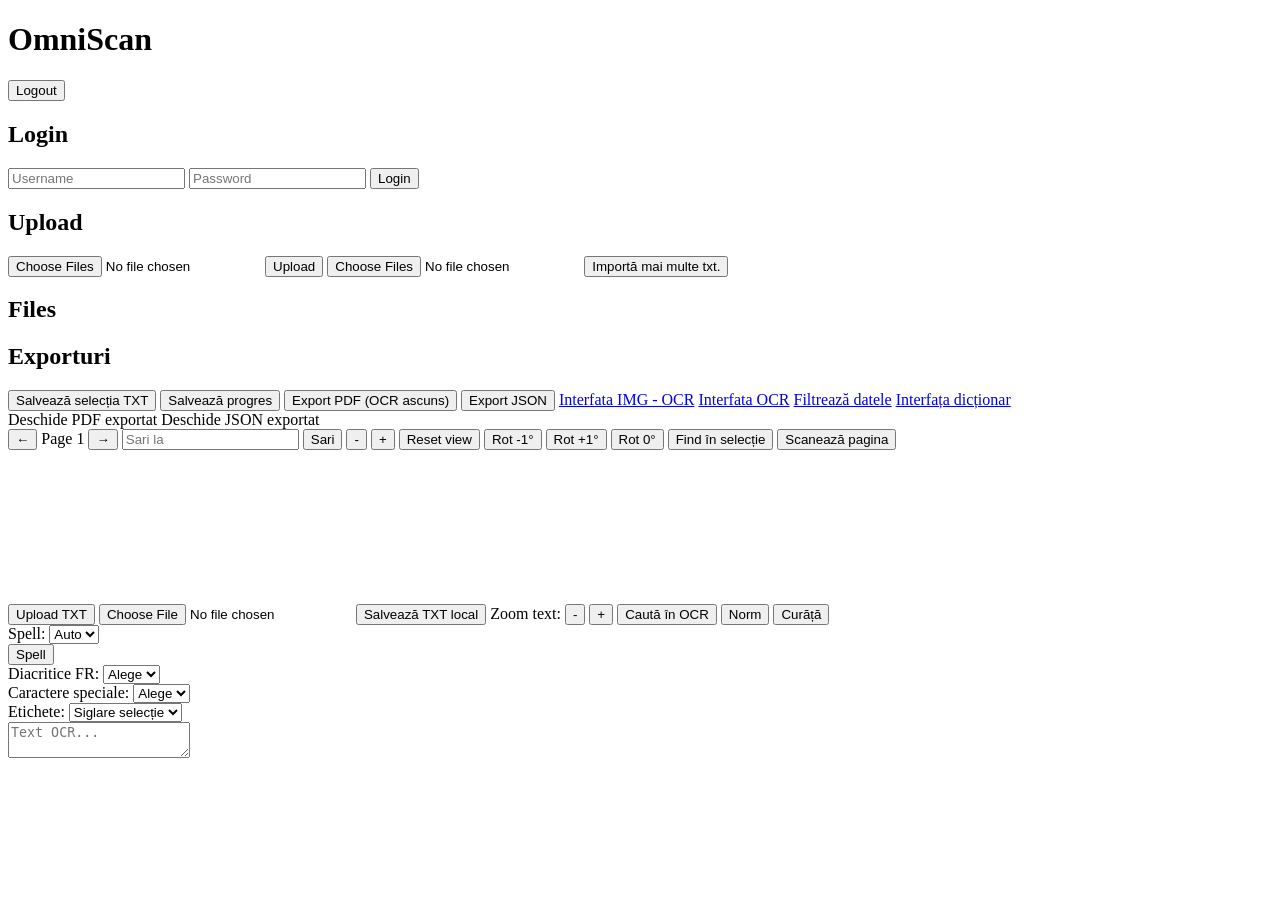
==== frontend/index.html @ a13c8dc9 "Initial OmniScan app" ====
<!doctype html>
<html lang="ro">
<head>
  <meta charset="utf-8" />
  <meta name="viewport" content="width=device-width, initial-scale=1" />
  <title>OmniScan</title>
  <link rel="stylesheet" href="/static/styles.css?v=46" />
</head>
<body>
  <div class="app">
    <header class="topbar">
      <h1>OmniScan</h1>
      <button id="logout-btn" class="secondary hidden">Logout</button>
    </header>

    <section id="login-section" class="card">
      <h2>Login</h2>
      <form id="login-form">
        <input type="text" name="username" placeholder="Username" required />
        <input type="password" name="password" placeholder="Password" required />
        <button type="submit">Login</button>
      </form>
      <div id="login-error" class="error"></div>
    </section>

    <section id="app-section" class="card hidden">
      <div class="row">
        <div class="upload-box">
          <h2>Upload</h2>
          <div class="inline">
            <input type="file" id="file-input" multiple />
            <button id="upload-btn">Upload</button>
            <input type="file" id="bulk-txt-input" accept=".txt,.zip,text/plain,application/zip" multiple class="hidden" />
            <button id="bulk-txt-btn">Importă mai multe txt.</button>
          </div>
        </div>
        <div>
          <h2>Files</h2>
          <ul id="file-list"></ul>
        </div>
        <div class="exports-box">
          <h2>Exporturi</h2>
          <div class="inline wrap">
            <button id="save-sel">Salvează selecția TXT</button>
            <button id="save-progress">Salvează progres</button>
            <button id="export-hidden">Export PDF (OCR ascuns)</button>
            <button id="export-json">Export JSON</button>
            <a class="button-link" href="/img-ocr/">Interfata IMG - OCR</a>
            <a class="button-link" href="/studio">Interfata OCR</a>
            <a class="button-link" href="/filters">Filtrează datele</a>
            <a class="button-link" href="/dictionary">Interfața dicționar</a>
          </div>
          <a id="export-link" class="hidden" target="_blank">Deschide PDF exportat</a>
          <a id="export-json-link" class="hidden" target="_blank">Deschide JSON exportat</a>
        </div>
      </div>
    </section>

    <section id="viewer-section" class="card hidden">
      <div class="split" id="split-main">
        <div class="pane left">
          <div class="pane-toolbar">
            <button id="prev-page">←</button>
            <span id="page-info">Page 1</span>
            <button id="next-page">→</button>
            <input id="goto-page" type="number" min="1" step="1" inputmode="numeric" pattern="[0-9]*" placeholder="Sari la" />
            <button id="goto-btn">Sari</button>
            <button id="zoom-out">-</button>
            <button id="zoom-in">+</button>
            <button id="reset-view">Reset view</button>
            <button id="rot-left">Rot -1°</button>
            <button id="rot-right">Rot +1°</button>
            <button id="rot-reset">Rot 0°</button>
            <button id="find-sel">Find în selecție</button>
            <button id="scan-page">Scanează pagina</button>
          </div>
          <div class="viewer">
            <canvas id="pdf-canvas"></canvas>
            <div id="selection"></div>
            <div id="scan-hits"></div>
          </div>
        </div>
        <div class="splitter" id="splitter"></div>
        <div class="pane right">
          <div class="pane-toolbar">
            <button id="upload-txt-btn">Upload TXT</button>
            <input id="upload-txt-input" type="file" accept=".txt,text/plain" class="hidden" />
            <button id="save-local-txt">Salvează TXT local</button>
            <span>Zoom text:</span>
            <button id="text-zoom-out">-</button>
            <button id="text-zoom-in">+</button>
            <button id="find-ocr">Caută în OCR</button>
            <button id="norm-text">Norm</button>
            <button id="clean-text">Curăță</button>
            <div class="char-tools">
              <label for="spell-lang">Spell:</label>
              <select id="spell-lang">
                <option value="auto">Auto</option>
                <option value="ro">RO</option>
                <option value="fr">FR</option>
              </select>
            </div>
            <button id="spell-run">Spell</button>
            <div class="char-tools">
              <label for="fr-char-select">Diacritice FR:</label>
              <select id="fr-char-select">
                <option value="">Alege</option>
              </select>
            </div>
            <div class="char-tools">
              <label for="special-char-select">Caractere speciale:</label>
              <select id="special-char-select">
                <option value="">Alege</option>
              </select>
            </div>
            <div class="tagger">
              <label for="tag-select">Etichete:</label>
              <select id="tag-select">
                <option value="">Siglare selecție</option>
              </select>
            </div>
          </div>
          <div class="text-wrap">
            <div id="ocr-highlight" class="ocr-highlight"></div>
            <textarea id="ocr-output" placeholder="Text OCR..." spellcheck="false"></textarea>
          </div>
          <div id="spell-suggestions" class="spell-suggestions"></div>
        </div>
      </div>
    </section>
  </div>

  <script src="/static/app.js?v=46"></script>
</body>
</html>
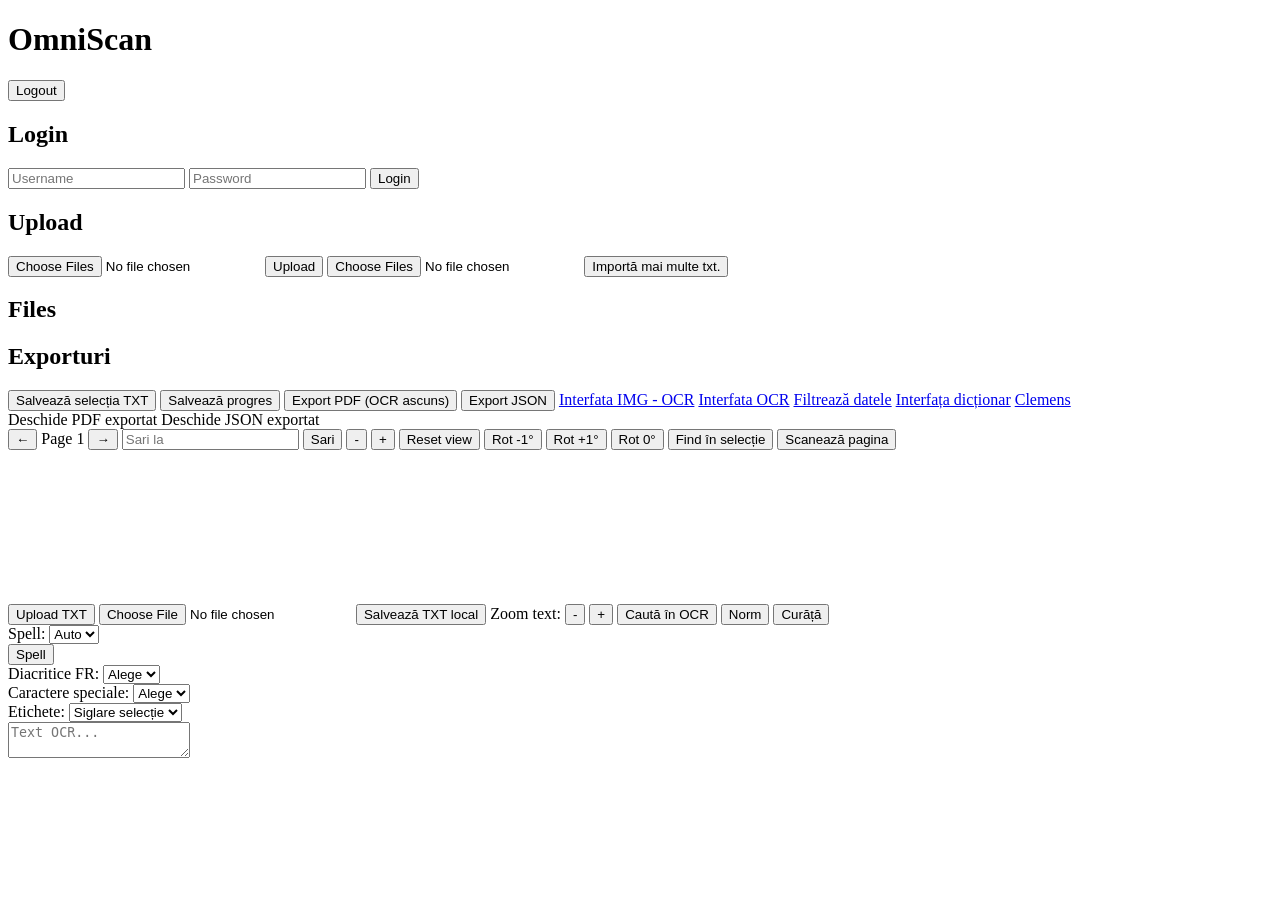
==== commit 9aeb8f61: "Prepare portable OmniScan repository" ====
--- a/frontend/index.html
+++ b/frontend/index.html
@@ -28,7 +28,7 @@
         <div class="upload-box">
           <h2>Upload</h2>
           <div class="inline">
-            <input type="file" id="file-input" multiple />
+            <input type="file" id="file-input" accept=".pdf,application/pdf" multiple />
             <button id="upload-btn">Upload</button>
             <input type="file" id="bulk-txt-input" accept=".txt,.zip,text/plain,application/zip" multiple class="hidden" />
             <button id="bulk-txt-btn">Importă mai multe txt.</button>
@@ -49,6 +49,7 @@
             <a class="button-link" href="/studio">Interfata OCR</a>
             <a class="button-link" href="/filters">Filtrează datele</a>
             <a class="button-link" href="/dictionary">Interfața dicționar</a>
+            <a class="button-link" href="/clemens">Clemens</a>
           </div>
           <a id="export-link" class="hidden" target="_blank">Deschide PDF exportat</a>
           <a id="export-json-link" class="hidden" target="_blank">Deschide JSON exportat</a>
